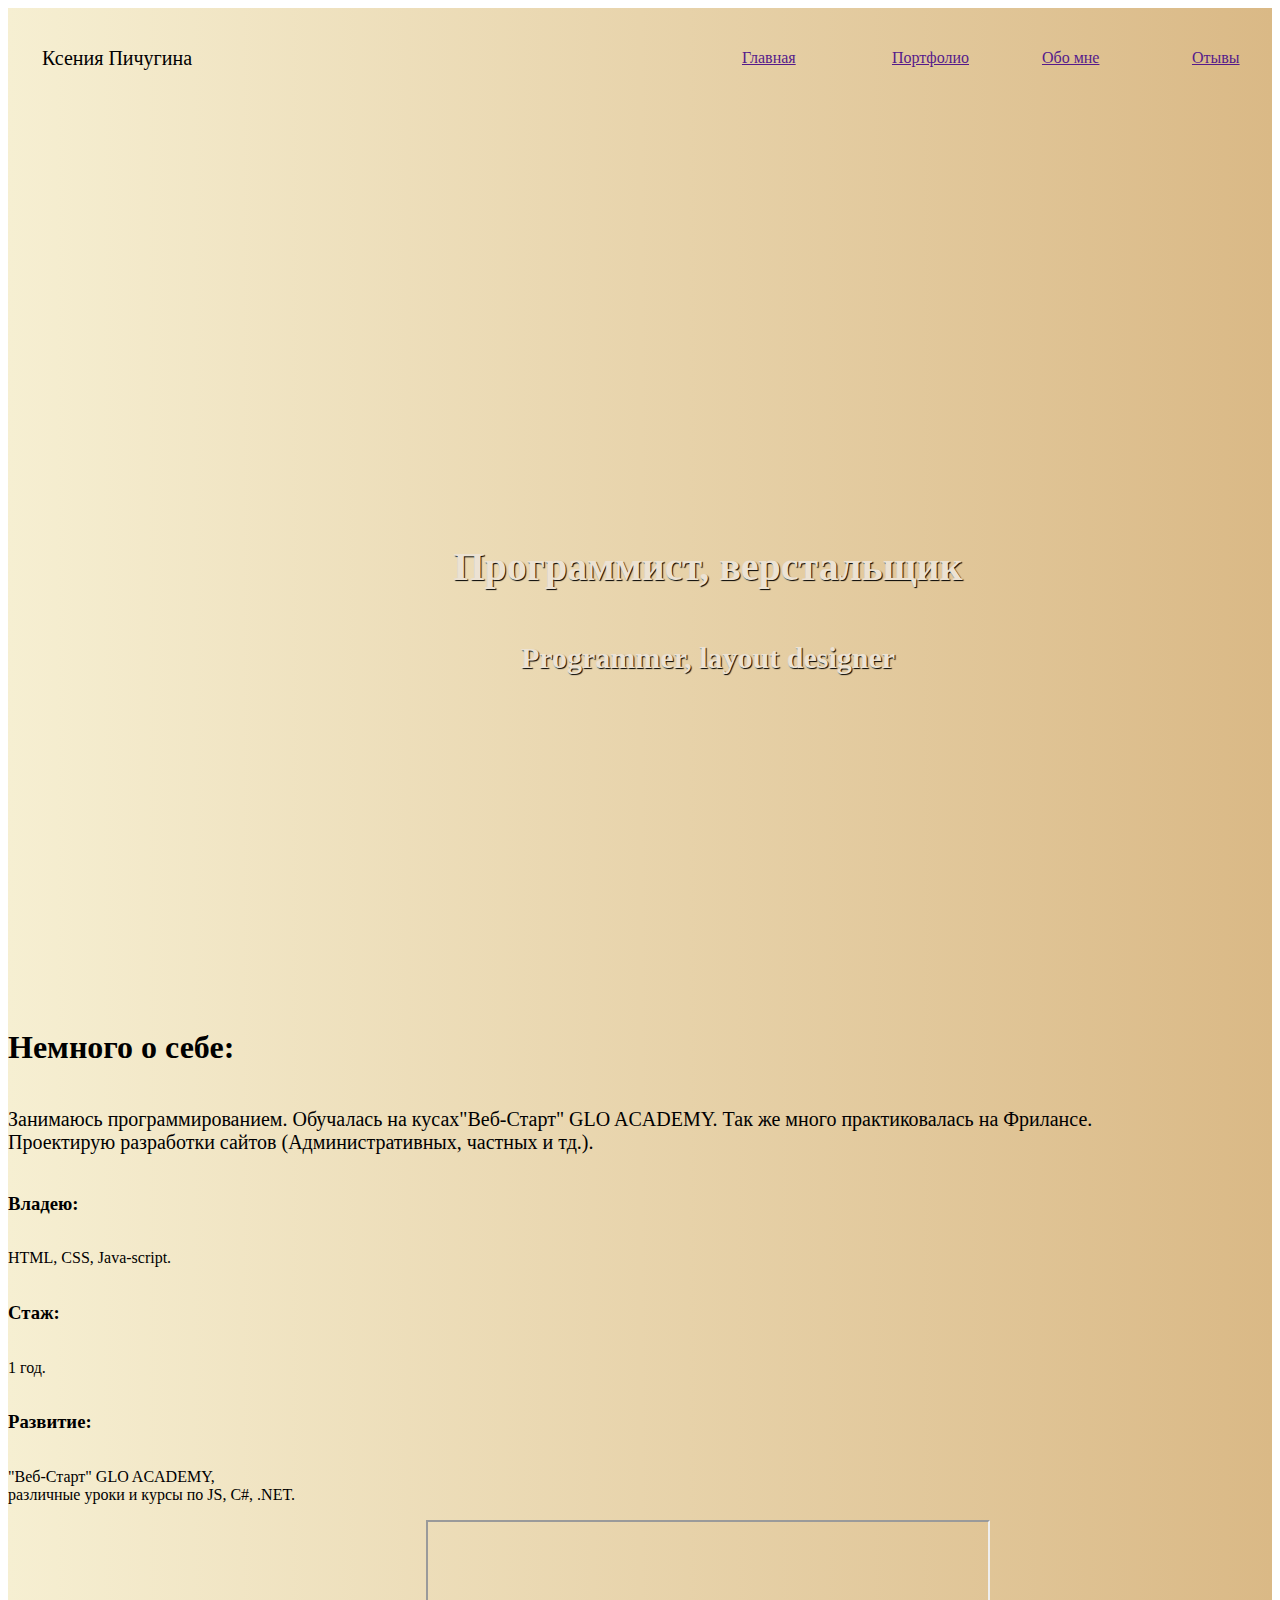
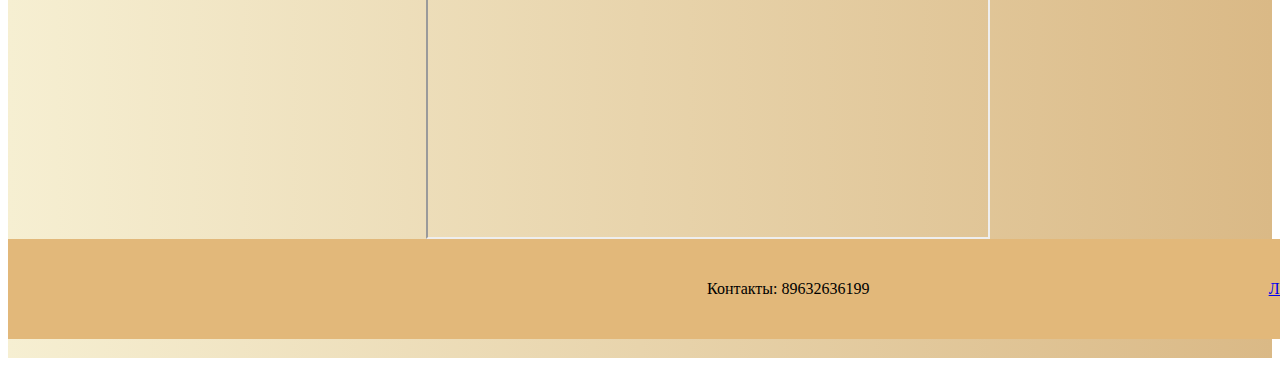
==== index.html @ 3b4a4b86 "first commit" ====
<!DOCTYPE html>
<html lang="en">
<head>
    <meta charset="UTF-8">
    <meta http-equiv="X-UA-Compatible" content="IE=edge">
    <meta name="viewport" content="width=device-width, initial-scale=1.0">
    <title>Визитка Ксении!</title>
    <link rel="stylesheet" href="index.css">
    <link rel="stylesheet" href="header.css">
    <link rel="stylesheet" href="text.css">
</head>
<body>
    <div class="background">
    <div class="container">
            <header class="header">
                <div class="list-1">
                    <div class="name">Ксения Пичугина</div>
                    <div class="main"><a href="">Главная</a></div>
                    <div class="portfolio"><a href="">Портфолио</a></div>
                    <div class="I"><a href="">Обо мне</a></div>
                    <div class="reviews"><a href="">Отывы</a></div>
                    <div class="contacts"><a href="">Контакты</a></div>
                    
                </div>
            <div class="title-div">
                <h1 class="title-1">Программист, верстальщик</h1>
                <h2 class="title-2">Programmer, layout designer</h2>
            </div>
            </header>
            <div class="text-div">
            <div class="text-1">
                <h1>Немного о себе:</h1>
                <p class="p">Занимаюсь программированием. Обучалась на кусах"Веб-Старт" GLO ACADEMY. Так же много практиковалась на Фрилансе. <br>Проектирую разработки сайтов (Административных, частных и тд.). </p>
            </div>
           
            <div class="text-div-2">
                <h3>Владею:</h3>
                <p>HTML, CSS, Java-script.</p>
            </div>
            <div class="text-div-3">
                <h3>Стаж:</h3>
                <p>1 год.</p>
            </div>
            <div class="text-div-4">
                <h3>Развитие:</h3>
                <P>"Веб-Старт" GLO ACADEMY, <br>различные уроки и курсы по JS, C#, .NET.</P>
            </div>
            <div class="video">
                <iframe width="560" height="315" src="https://www.youtube.com/embed/NOVaNe3jx6c?autoplay=1&controls=0"></iframe>
            </div>
            <footer>
                <div class="list-2">
                    <div class="Geo"> <iframe src="https://www.google.com/maps/embed?pb=!1m18!1m12!1m3!1d2248.6858111218116!2d37.60040841608699!3d55.69445000395804!2m3!1f0!2f0!3f0!3m2!1i1024!2i768!4f13.1!3m3!1m2!1s0x46b54ca7435c37b9%3A0x2380fe03e5615288!2z0JfQsNCz0L7RgNC-0LTQvdC-0LUg0YguLCA40LoyLCDQnNC-0YHQutCy0LAsIDExNzE1Mg!5e0!3m2!1sru!2sru!4v1639232955041!5m2!1sru!2sru" width="300" height="50" style="border:0;" allowfullscreen="" loading="lazy"></iframe> </a></div>
                    <div>Контакты: 89632636199</a></div>
                    <div><a href="https://vk.com/volchik_axi">Личная информация</a></div>
                    
                </div>
            </footer>
        
        </div>
    
     
   
    </div>
</div>
</body>
</html>
---- index.css ----
.container {
  width: 1400px;
  margin: 0 auto;
}
.background {
  height: 1950px;
  background: linear-gradient(to right, #f6efd2, #dab986);
}
.video {
  display: flex;
  justify-content: center;
}

.list-2 {
  display: flex;
  align-items: stretch;
  justify-content: space-between;
  height: 100px;
  align-items: center;
  background: #e2b87a;
}
---- header.css ----
.header {
  width: 1400px;
  height: 1000px;
  background: url(https://sun9-77.userapi.com/impg/AyIurNfErdr_YpKgW0ANeY3lkM4aQNLPJq5loA/nbOY3_lTFP0.jpg?size=1620x2160&quality=96&sign=9b228f376f7ae621946185fa4dfd8967&type=album);
}
.list-1 {
  display: flex;
  align-items: stretch;
  justify-content: flex-end;
  height: 100px;
  align-items: center;
}
.name {
  width: 700px;
  font-size: 20px;
  font-family: serif;
}
.main {
  width: 150px;
}
.portfolio {
  width: 150px;
}
.I {
  width: 150px;
}
.reviews {
  width: 150px;
}
.contact {
  width: 150px;
}
.title-div {
  display: flex;
  justify-content: center;
  align-items: center;
  flex-direction: column;
  height: 1000px;
  font-size: 20px;
  font-family: cursive;
  color: rgb(236, 226, 211);
  text-shadow: 1px 1px 1px #000;
}
---- text.css ----
.text-div {
  background: url(https://h2.hqtexture.com/104/10318/1458553357-29.jpg);
  height: 850px;
}
.text-1 {
  display: flex;
  flex-direction: column;
  justify-content: center;
}
.p {
  font-size: 20px;
}
.text-div-2 {
  display: flex;
  flex-direction: column;
}
.text-div-3 {
  display: flex;
  flex-direction: column;
}
.text-div-4 {
  display: flex;
  flex-direction: column;
}
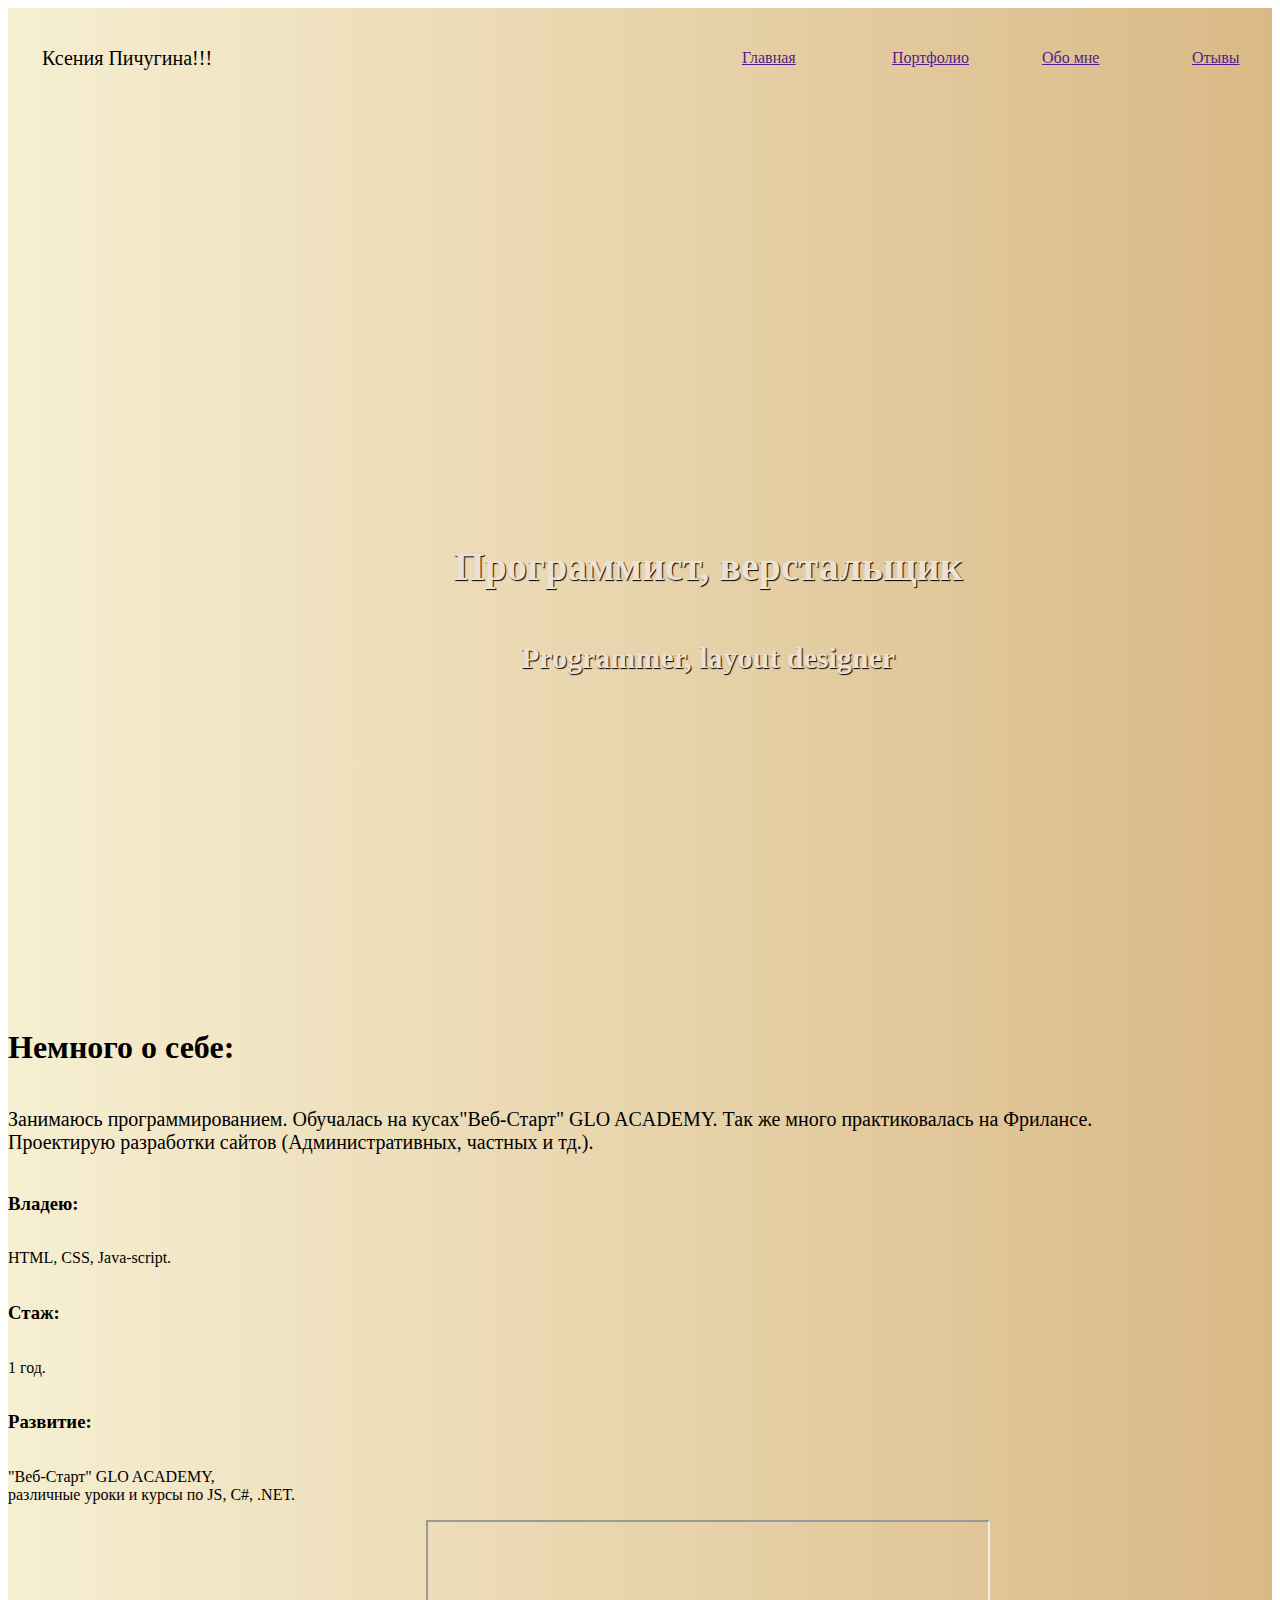
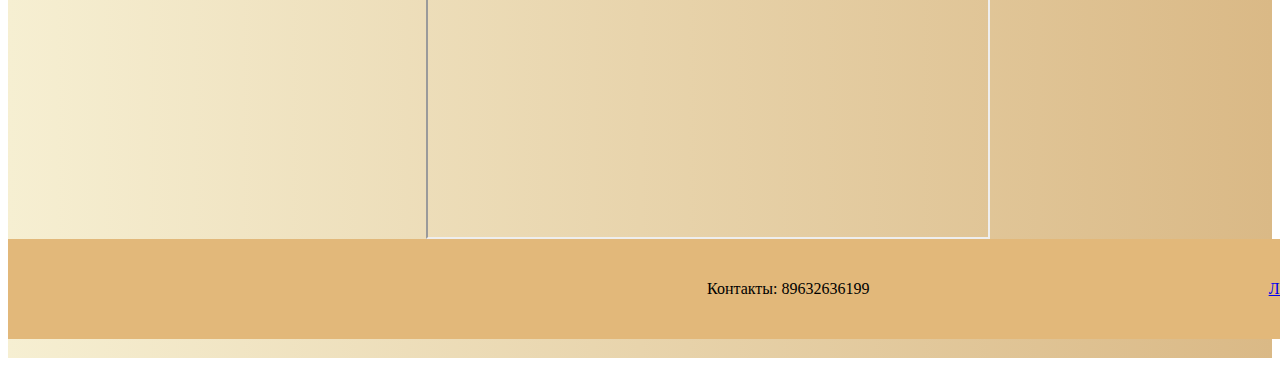
==== commit d618fc25: "second  commit" ====
--- a/index.html
+++ b/index.html
@@ -14,7 +14,7 @@
     <div class="container">
             <header class="header">
                 <div class="list-1">
-                    <div class="name">Ксения Пичугина</div>
+                    <div class="name">Ксения Пичугина!!!</div>
                     <div class="main"><a href="">Главная</a></div>
                     <div class="portfolio"><a href="">Портфолио</a></div>
                     <div class="I"><a href="">Обо мне</a></div>
